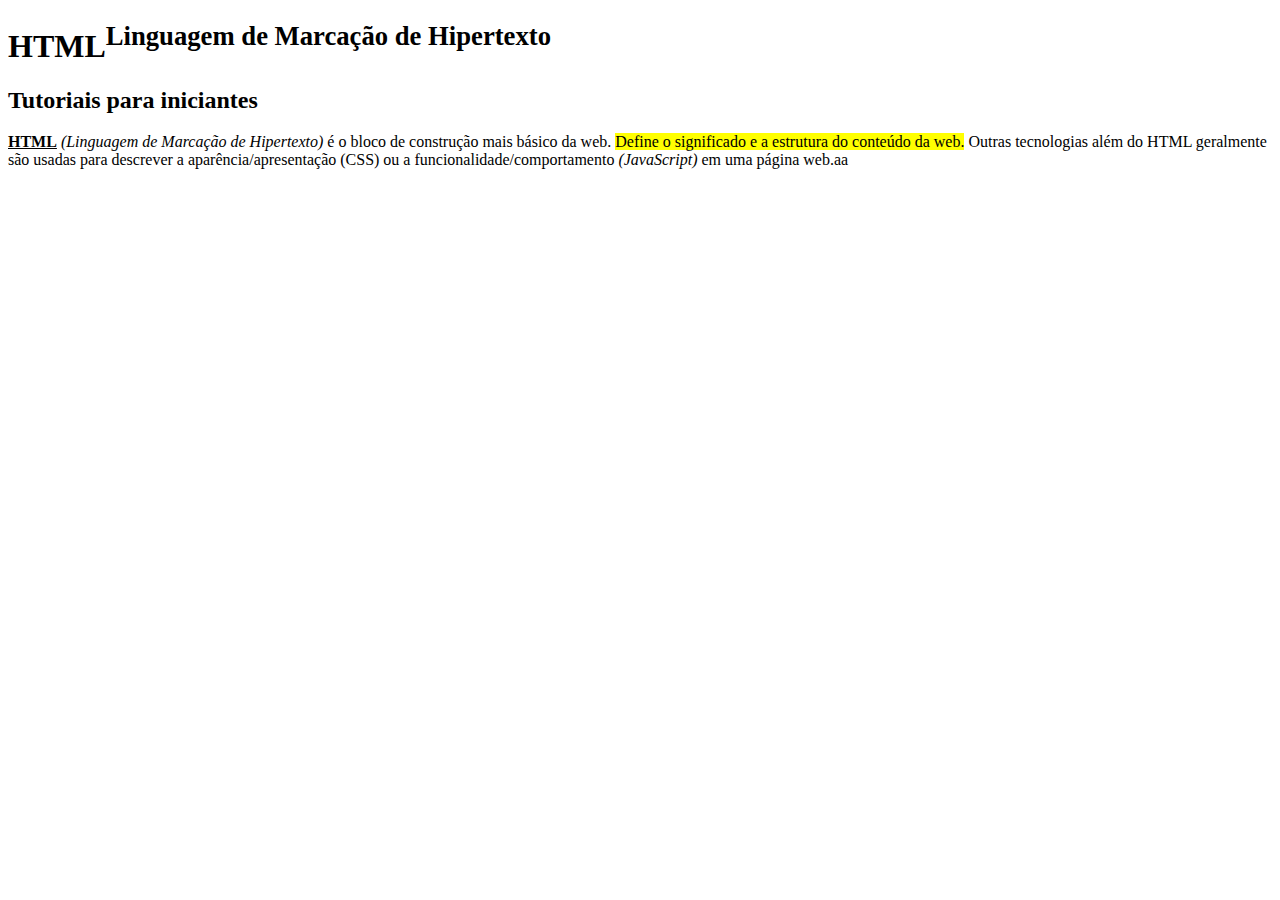
==== ex001.html @ 76c970f2 "trabalho" ====
<!DOCTYPE html>
<html lang="en">
<head>
    <meta charset="UTF-8">
    <meta http-equiv="X-UA-Compatible" content="IE=edge">
    <meta name="viewport" content="width=device-width, initial-scale=1.0">
    <title>Document</title>
</head>
<body>
    <h1>HTML<sup>Linguagem de Marcação de Hipertexto</sup></h1>
    <h2>Tutoriais para iniciantes</h2>
    <img src="https://upload.wikimedia.org/wikipedia/commons/6/61/HTML5_logo_and_wordmark.svg?download" alt="" align="left" width="100px">
    <p><u><strong>HTML</strong></u> <em> (Linguagem de Marcação de Hipertexto) </em> é o bloco de
    construção mais básico da web. <mark>Define o significado e a estrutura do
    conteúdo da web.</mark> Outras tecnologias além do HTML geralmente são usadas
    para descrever a aparência/apresentação (CSS) ou a funcionalidade/comportamento
    <em>(JavaScript)</em> em uma página web.aa
    </p>
</body>
</html>
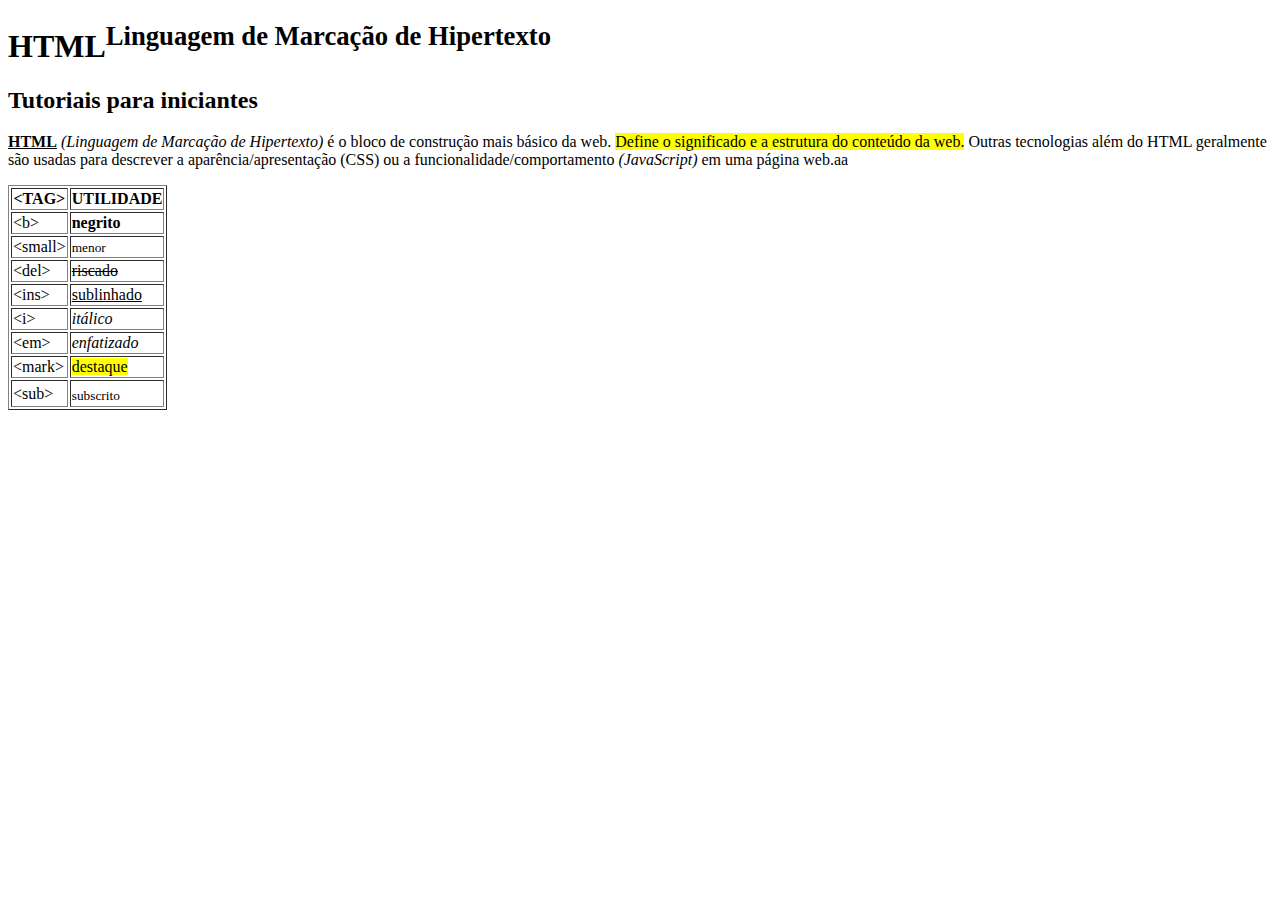
==== commit 38eae58a: "final desse exercício" ====
--- a/ex001.html
+++ b/ex001.html
@@ -16,5 +16,48 @@
     para descrever a aparência/apresentação (CSS) ou a funcionalidade/comportamento
     <em>(JavaScript)</em> em uma página web.aa
     </p>
+
+    <table border="1">
+        <thead>
+            <tr>
+                <th>&lt;TAG&gt;</th>
+                <th>UTILIDADE</th>
+            </tr>
+        </thead>
+        <tbody>
+            <tr>
+                <td>&lt;b&gt;</td>
+                <td><b>negrito</b></td>
+            </tr>
+            <tr>
+                <td>&lt;small&gt;</td>
+                <td><small>menor</small></td>
+            </tr>
+            <tr>
+                <td>&lt;del&gt;</td>
+                <td><del>riscado</del></td>
+            </tr>
+            <tr>
+                <td>&lt;ins&gt;</td>
+                <td><ins>sublinhado</ins></td>
+            </tr>
+            <tr>
+                <td>&lt;i&gt;</td>
+                <td><i>itálico</i></td>
+            </tr>
+            <tr>
+                <td>&lt;em&gt;</td>
+                <td><em>enfatizado</em></td>
+            </tr>
+            <tr>
+                <td>&lt;mark&gt;</td>
+                <td><mark>destaque</mark></td>
+            </tr>
+            <tr>
+                <td>&lt;sub&gt;</td>
+                <td><sub>subscrito</sub></td>
+            </tr>
+        </tbody>
+    </table>
 </body>
 </html>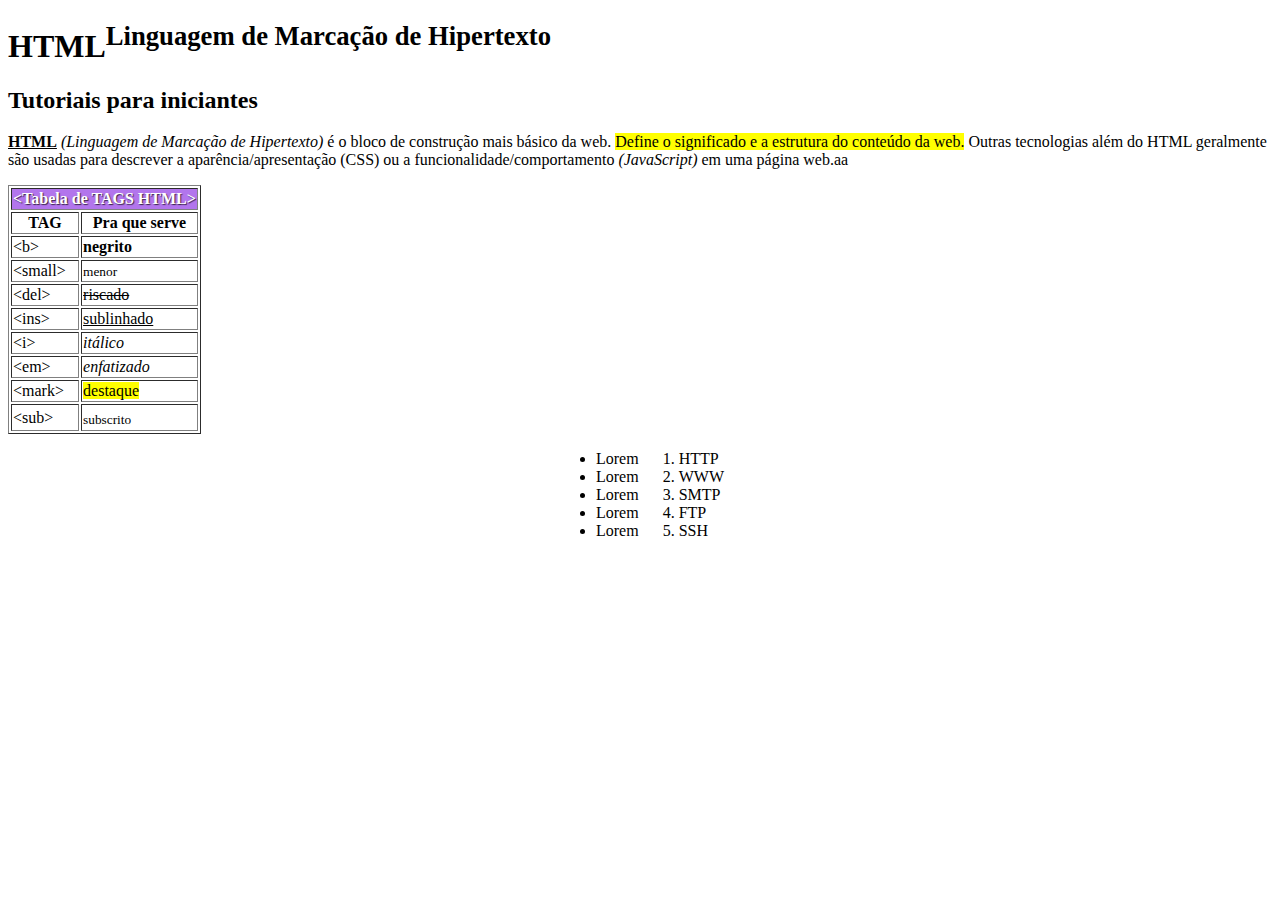
==== commit 7eb378cb: "atividade" ====
--- a/ex001.html
+++ b/ex001.html
@@ -4,7 +4,19 @@
     <meta charset="UTF-8">
     <meta http-equiv="X-UA-Compatible" content="IE=edge">
     <meta name="viewport" content="width=device-width, initial-scale=1.0">
-    <title>Document</title>
+    <title>Exercícios</title>
+
+    <style>
+        .listas{
+            display: flex;
+            justify-content: center;
+        }
+        #title-table{
+            background-color: rgba(137, 43, 226, 0.651);
+            color: white;
+            text-shadow: 1px 1px 1px rgba(0, 0, 0, 0.692);
+        }
+    </style>
 </head>
 <body>
     <h1>HTML<sup>Linguagem de Marcação de Hipertexto</sup></h1>
@@ -19,9 +31,12 @@
 
     <table border="1">
         <thead>
+            <tr id="title-table">
+                <th colspan="2">&lt;Tabela de TAGS HTML&gt;</th>
+            </tr>
             <tr>
-                <th>&lt;TAG&gt;</th>
-                <th>UTILIDADE</th>
+                <th>TAG</th>
+                <th>Pra que serve</th>
             </tr>
         </thead>
         <tbody>
@@ -59,5 +74,21 @@
             </tr>
         </tbody>
     </table>
+    <div class="listas">
+        <ul>
+            <li>Lorem</li>
+            <li>Lorem</li>
+            <li>Lorem</li>
+            <li>Lorem</li>
+            <li>Lorem</li>
+        </ul>
+        <ol class="list-order">
+            <li>HTTP</li>
+            <li>WWW</li>
+            <li>SMTP</li>
+            <li>FTP</li>
+            <li>SSH</li>
+        </ol>
+    </div>
 </body>
 </html>